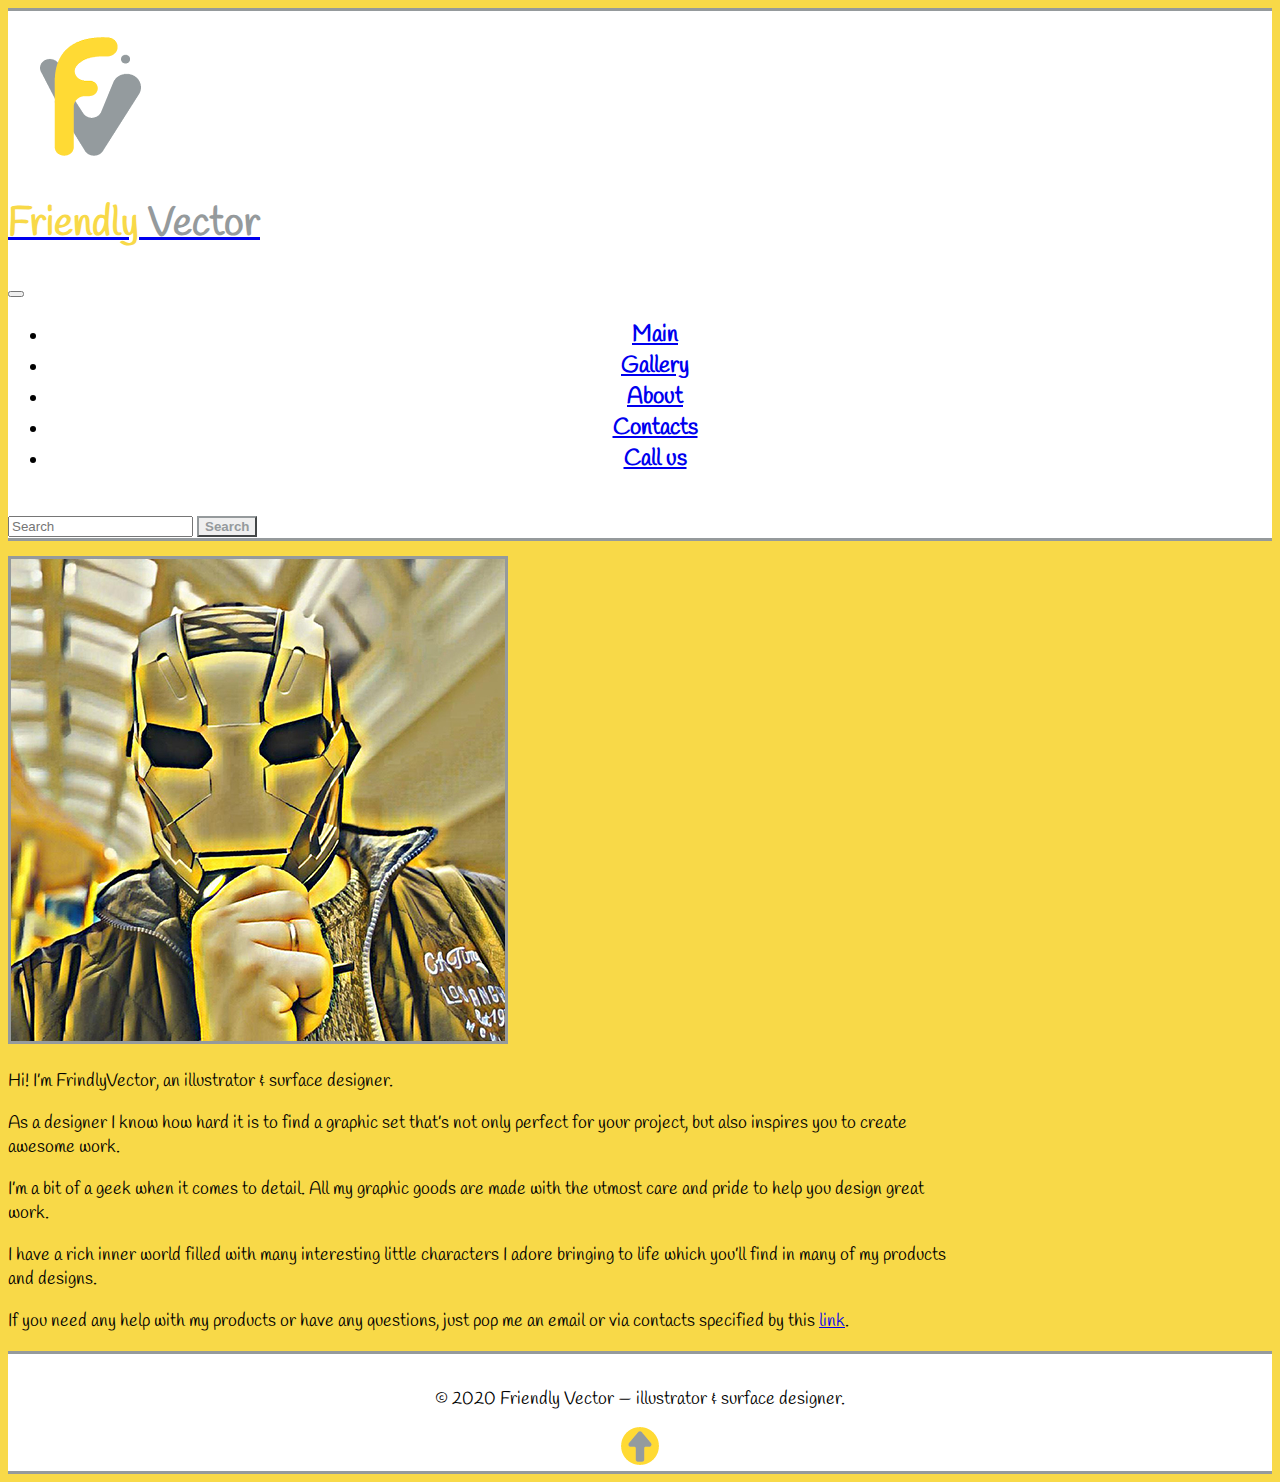
==== about.html @ dd98f72a "Go" ====
<!DOCTYPE html>
<html lang="en">
<head>
  <meta charset="UTF-8">
  <meta name="viewport" content="width=device-width, initial-scale=1.0">
  <title>About</title>
<!-- Favicon -->
<link rel="shortcut icon" href="images/FV_favicon.png" type="image/png">
<!-- Bootstrap CSS -->
  <link href="https://cdn.jsdelivr.net/npm/bootstrap@5.0.0-beta1/dist/css/bootstrap.min.css" rel="stylesheet"
  integrity="sha384-giJF6kkoqNQ00vy+HMDP7azOuL0xtbfIcaT9wjKHr8RbDVddVHyTfAAsrekwKmP1" 
  crossorigin="anonymous">
<!-- Подключение шрифтов -->
  <link rel="preconnect" href="https://fonts.gstatic.com">
  <link href="https://fonts.googleapis.com/css2?family=Handlee&display=swap" rel="stylesheet">
<!-- Подключение собственных стилей -->
  <link rel="stylesheet" href="css/styles.css">
</head>
<body>
  
  <nav id="top" class="navbar navbar-expand-lg navbar-light bg-light">
    <div class="container-fluid">
<!-- Display Property -->
      <a href="index.html" class="float-start d-block d-none d-sm-block d-sm-none d-md-block 
      d-md-none d-lg-block">
        <div id="logo-image" alt="logo image" class="live live-two"></div>
      </a>
      <a class="navbar-brand" href="index.html"><h1><span id="yellow">Friendly</span>
      <span id="gray">Vector</span></h1>
      </a>
      <button id="navbarToggle" class="navbar-toggler" type="button" data-bs-toggle="collapse" 
      data-bs-target="#navbarSupportedContent" aria-controls="navbarSupportedContent" 
      aria-expanded="false" aria-label="Toggle navigation">
        <span class="navbar-toggler-icon"></span>
      </button>
      
      <div class="collapse navbar-collapse" id="navbarSupportedContent">
        <ul class="navbar-nav me-auto mb-2 mb-lg-0">
          <li class="nav-item">
            <a class="nav-link " aria-current="page" href="index.html">Main</a>
          </li>
          <li class="nav-item">
            <a class="nav-link" href="gallery.html" target="_blank">Gallery</a>
          </li>
          <li class="nav-item">
            <a class="nav-link" href="about.html" target="_blank">About</a>
          </li>
          <li class="nav-item">
            <a class="nav-link" href="contact.html" target="_blank">Contacts</a>
          </li>
          <li class="nav-item">
            <a class="nav-link" href="tel:+380966656184">Call us</a>
          </li>
        </ul>
        <!-- d-none Hidden on all -->
        <form class="d-flex d-none">
          <input class="form-control me-2" type="search" placeholder="Search" aria-label="Search">
          <button class="btn btn-outline-success" type="submit">Search</button>
        </form>
        <!--  -->
      </div>
    </div>
  </nav> <!--end of nav menu-->

  <div id="main-content" class="container">

    <div class="row">
      <div class="col-sm-6">
        <img src="images/FV_face.jpg" alt="Banner" class="img-fluid banner-border">
      </div>
      <div class="col-sm-6">
        <p>Hi! I’m FrindlyVector, an illustrator &  surface designer.</p>
        <p>As a designer I know how hard it is to find a graphic set that’s not only perfect for your project, 
        but also inspires you to create awesome work.</p>        
        <p>I’m a bit of a geek when it comes to detail. All my graphic goods are made with the utmost care and 
        pride to help you design great work.</p>       
        <p>I have a rich inner world filled with many interesting little characters I adore bringing to life 
        which you’ll find in many of my products and designs.</p>       
        <p>If you need any help with my products or have any questions, just pop me an email or via contacts 
        specified by this <a href="contact.html" alt="contact" target="_blank">link</a>.</p>
      </div>
    </div>
  </div> <!--end of #main content-->
  
  <footer id="style-footer">
    <div class="container-fluid bg-light">
      <p>&copy; 2020 Friendly Vector — illustrator &amp; surface designer.</p>
      <a href="#top">
        <div id="button-top" alt="top"></div>
      </a>
    </div>
  </footer>
<!-- Подключение JQuery -->
  <script src="https://code.jquery.com/jquery-3.5.1.slim.min.js" 
  integrity="sha384-DfXdz2htPH0lsSSs5nCTpuj/zy4C+OGpamoFVy38MVBnE+IbbVYUew+OrCXaRkfj" 
  crossorigin="anonymous"></script>
<!-- Подключение Bootstrap JQuery & other -->
  <script src="https://cdn.jsdelivr.net/npm/bootstrap@5.0.0-beta1/dist/js/bootstrap.bundle.min.js" 
  integrity="sha384-ygbV9kiqUc6oa4msXn9868pTtWMgiQaeYH7/t7LECLbyPA2x65Kgf80OJFdroafW" 
  crossorigin="anonymous"></script>
<!-- Подключение скрипта -->
  <script src="js/script.js"></script>
</body>
</html>
---- css/styles.css ----
html {
	margin: 0;
	padding: 0;
}
body {
  font-size: 18px;
  background-color: #F8D948;
  font-family: 'Handlee', sans-serif;
}

/* HEADER */
/* Установка нового цвета заднего фона и границ вверху и внизу */
.bg-light {
  background-color: #ffffff !important;
  border-top: 3px solid #959A9C;
  border-bottom: 3px solid #959A9C;
}
#logo-image {
  background: url('../images/FV.png') no-repeat;
  width: 165px;
  height: 150px;
  margin: 10px 15px 10px 0px;
}
/* Эффект на логотип  переворот на 360*/
.live {
  overflow:hidden;
}
.live-two {
  -webkit-transition: all 1s ease;
  -moz-transition: all 1s ease;
  -o-transition: all 1s ease;
  -ms-transition: all 1s ease;
  transition: all 1s ease;
}
.live-two:hover {
  -webkit-transform: rotate(360deg);
  -moz-transform: rotate(360deg);
  -o-transform: rotate(360deg);
  -ms-transform: rotate(360deg);
  transform: rotate(360deg);
}
/* Navbar-Brand */
.navbar-brand {
  padding-top: 30px;
}
.navbar-brand h1 {
  font-size: 2.2em;
  font-weight: bold;
}
/* Установка меню и ссылок по центру и изменение размера шрифта */
ul.navbar-nav  {
  font-weight: bold;
  text-align: center;
}
.collapse li a {
  font-size: 1.3em;
  padding-top: 30px;
}
li.nav-item {
  margin-right: 10px;
}
#yellow {
  color: #F8D948;
}
#gray {
  color: #959A9C;
}
/* Search string */
form.d-flex {
  width: 350px;
  padding-top: 22px;
  font-weight: bold;
}
/* Button Search*/
button.btn-outline-success, .btn-outline-success:hover {
  color: #959A9C;
  border-color: #959A9C;
  font-weight: bold;
}
button.btn-outline-success:hover {
  color: #F8D948;
  background-color: #959A9C;
  border-color: #959A9C;
}
input.form-control:focus {
  border-color: #959A9C;
  box-shadow: 0 0 0 0.25rem rgba(149, 154, 156, 0.25);
}
.navbar-light button.navbar-toggler:hover {
  border-color: rgba(0,0,0,.55);
}
/* END HEADER */

/* MAIN CONTENT */
#main-content {
  margin-top: 15px;
}
#examples {
  margin-top: 15px;
  margin-right: 0;
  margin-left: 0;
}
/* Ограничение ширины контейнера */
.container {
  max-width: 950px;
}
.banner-border {
  border: 3px solid #959A9C;
}
/* END MAIN CONTENT */

/* FOOTER */
#style-footer {
  margin-top: 15px;
  text-align: center;
}
#style-footer div.container-fluid p {
  padding-top: 15px;
  margin-bottom: 10px;
}
#button-top {
  background: url(../images/button_top.png) no-repeat;
  width: 50px;
  height: 50px;
  margin: auto;
}
#button-top:hover {
  background: url(../images/button_top_hover.png) no-repeat;
  width: 50px;
  height: 50px;
  margin: auto;
}
/* END FOOTER */

/* GALLERY */
div.col {
  margin-bottom: 10px;
}
/* Эффекты при наведении на изображение наклон*/
.pic {
  overflow:hidden;
}
.pic-two {
  -webkit-transition: all 1s ease;
  -moz-transition: all 1s ease;
  -o-transition: all 1s ease;
  -ms-transition: all 1s ease;
  transition: all 1s ease;
}
.pic:hover {
  -webkit-transform: rotate(-10deg);
  -moz-transform: rotate(-10deg);
  -o-transform: rotate(-10deg);
  -ms-transform: rotate(-10deg);
  transform: rotate(-10deg);
  cursor: pointer;
}
/* END GALLERY */

/* ABOUT */
.col-sm-4 {
  padding-right: 0px;
  padding-left: 0px;
}
div.col-sm-4 p {
  margin-bottom: 5px;
  text-align: justify;
  color: #686b6d;
}
div.col-sm-4 p:nth-child(5) {
  margin-top: 15px;
}
div.col-sm-4 p:nth-child(5) a:link, a:visited {
  text-decoration: none;
  color: #686b6d;
}
div.col-sm-4 p:nth-child(5) a:hover, a:active {
  color: #3a3b3b;
  font-weight: bold;
}
/* END ABOUT */

/* CONTACT */
#fix {
  margin-top: 0;
  margin-right: 0;
  margin-left: 0;
}
#fix div.col-sm {
  padding-right: 0;
  padding-left: 0;
  height: 450px;
}
/* END CONTACT */

/* MEDIA QUERIES */
@media (min-width: 500px) and (max-width: 991px) {
  .collapse li a { /* toggle menu*/
    font-size: 1.1em;
    padding-top: 5px;
  }
  /* .navbar-brand h1 { FriendlyVector
    font-size: 7vw; 1 vw = 1% of viewport wigth
  } */
}
@media (min-width: 500px) and (max-width: 575px) {
  .container div.row {
    text-align: center;
  }
  .row div.col-sm {
    margin-bottom: 5px;
  }
  #style-footer {
    margin-top: 10px;
  }
}
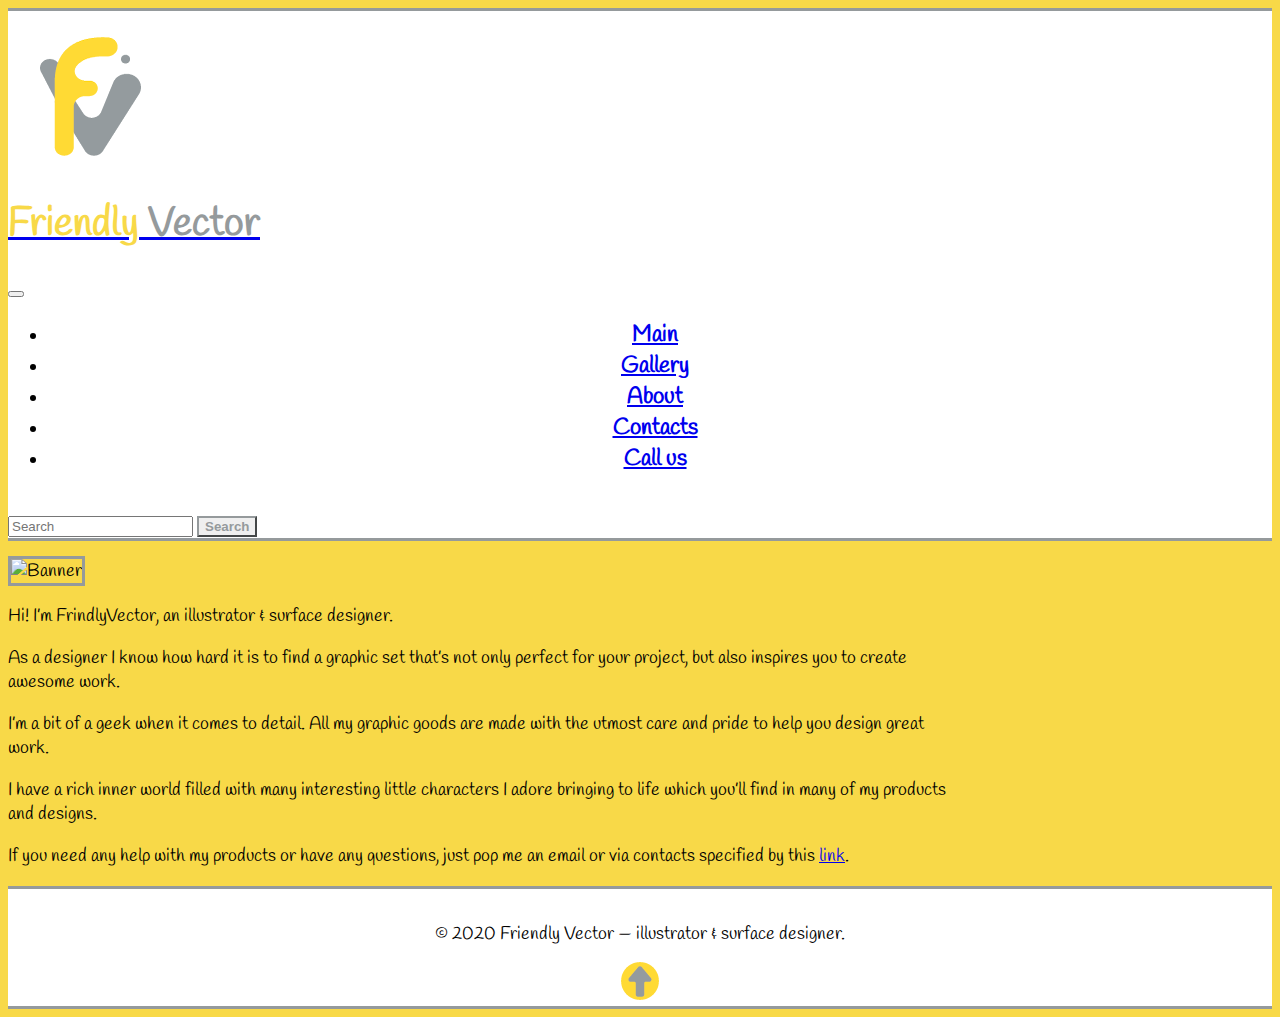
==== commit 770f3a9b: "Add files via upload" ====
--- a/about.html
+++ b/about.html
@@ -1,104 +1,104 @@
-<!DOCTYPE html>
-<html lang="en">
-<head>
-  <meta charset="UTF-8">
-  <meta name="viewport" content="width=device-width, initial-scale=1.0">
-  <title>About</title>
-<!-- Favicon -->
-<link rel="shortcut icon" href="images/FV_favicon.png" type="image/png">
-<!-- Bootstrap CSS -->
-  <link href="https://cdn.jsdelivr.net/npm/bootstrap@5.0.0-beta1/dist/css/bootstrap.min.css" rel="stylesheet"
-  integrity="sha384-giJF6kkoqNQ00vy+HMDP7azOuL0xtbfIcaT9wjKHr8RbDVddVHyTfAAsrekwKmP1" 
-  crossorigin="anonymous">
-<!-- Подключение шрифтов -->
-  <link rel="preconnect" href="https://fonts.gstatic.com">
-  <link href="https://fonts.googleapis.com/css2?family=Handlee&display=swap" rel="stylesheet">
-<!-- Подключение собственных стилей -->
-  <link rel="stylesheet" href="css/styles.css">
-</head>
-<body>
-  
-  <nav id="top" class="navbar navbar-expand-lg navbar-light bg-light">
-    <div class="container-fluid">
-<!-- Display Property -->
-      <a href="index.html" class="float-start d-block d-none d-sm-block d-sm-none d-md-block 
-      d-md-none d-lg-block">
-        <div id="logo-image" alt="logo image" class="live live-two"></div>
-      </a>
-      <a class="navbar-brand" href="index.html"><h1><span id="yellow">Friendly</span>
-      <span id="gray">Vector</span></h1>
-      </a>
-      <button id="navbarToggle" class="navbar-toggler" type="button" data-bs-toggle="collapse" 
-      data-bs-target="#navbarSupportedContent" aria-controls="navbarSupportedContent" 
-      aria-expanded="false" aria-label="Toggle navigation">
-        <span class="navbar-toggler-icon"></span>
-      </button>
-      
-      <div class="collapse navbar-collapse" id="navbarSupportedContent">
-        <ul class="navbar-nav me-auto mb-2 mb-lg-0">
-          <li class="nav-item">
-            <a class="nav-link " aria-current="page" href="index.html">Main</a>
-          </li>
-          <li class="nav-item">
-            <a class="nav-link" href="gallery.html" target="_blank">Gallery</a>
-          </li>
-          <li class="nav-item">
-            <a class="nav-link" href="about.html" target="_blank">About</a>
-          </li>
-          <li class="nav-item">
-            <a class="nav-link" href="contact.html" target="_blank">Contacts</a>
-          </li>
-          <li class="nav-item">
-            <a class="nav-link" href="tel:+380966656184">Call us</a>
-          </li>
-        </ul>
-        <!-- d-none Hidden on all -->
-        <form class="d-flex d-none">
-          <input class="form-control me-2" type="search" placeholder="Search" aria-label="Search">
-          <button class="btn btn-outline-success" type="submit">Search</button>
-        </form>
-        <!--  -->
-      </div>
-    </div>
-  </nav> <!--end of nav menu-->
-
-  <div id="main-content" class="container">
-
-    <div class="row">
-      <div class="col-sm-6">
-        <img src="images/FV_face.jpg" alt="Banner" class="img-fluid banner-border">
-      </div>
-      <div class="col-sm-6">
-        <p>Hi! I’m FrindlyVector, an illustrator &  surface designer.</p>
-        <p>As a designer I know how hard it is to find a graphic set that’s not only perfect for your project, 
-        but also inspires you to create awesome work.</p>        
-        <p>I’m a bit of a geek when it comes to detail. All my graphic goods are made with the utmost care and 
-        pride to help you design great work.</p>       
-        <p>I have a rich inner world filled with many interesting little characters I adore bringing to life 
-        which you’ll find in many of my products and designs.</p>       
-        <p>If you need any help with my products or have any questions, just pop me an email or via contacts 
-        specified by this <a href="contact.html" alt="contact" target="_blank">link</a>.</p>
-      </div>
-    </div>
-  </div> <!--end of #main content-->
-  
-  <footer id="style-footer">
-    <div class="container-fluid bg-light">
-      <p>&copy; 2020 Friendly Vector — illustrator &amp; surface designer.</p>
-      <a href="#top">
-        <div id="button-top" alt="top"></div>
-      </a>
-    </div>
-  </footer>
-<!-- Подключение JQuery -->
-  <script src="https://code.jquery.com/jquery-3.5.1.slim.min.js" 
-  integrity="sha384-DfXdz2htPH0lsSSs5nCTpuj/zy4C+OGpamoFVy38MVBnE+IbbVYUew+OrCXaRkfj" 
-  crossorigin="anonymous"></script>
-<!-- Подключение Bootstrap JQuery & other -->
-  <script src="https://cdn.jsdelivr.net/npm/bootstrap@5.0.0-beta1/dist/js/bootstrap.bundle.min.js" 
-  integrity="sha384-ygbV9kiqUc6oa4msXn9868pTtWMgiQaeYH7/t7LECLbyPA2x65Kgf80OJFdroafW" 
-  crossorigin="anonymous"></script>
-<!-- Подключение скрипта -->
-  <script src="js/script.js"></script>
-</body>
+<!DOCTYPE html>
+<html lang="en">
+<head>
+  <meta charset="UTF-8">
+  <meta name="viewport" content="width=device-width, initial-scale=1.0">
+  <title>About</title>
+<!-- Favicon -->
+<link rel="shortcut icon" href="images/FV_favicon.png" type="image/png">
+<!-- Bootstrap CSS -->
+  <link href="https://cdn.jsdelivr.net/npm/bootstrap@5.0.0-beta1/dist/css/bootstrap.min.css" rel="stylesheet"
+  integrity="sha384-giJF6kkoqNQ00vy+HMDP7azOuL0xtbfIcaT9wjKHr8RbDVddVHyTfAAsrekwKmP1" 
+  crossorigin="anonymous">
+<!-- Подключение шрифтов -->
+  <link rel="preconnect" href="https://fonts.gstatic.com">
+  <link href="https://fonts.googleapis.com/css2?family=Handlee&display=swap" rel="stylesheet">
+<!-- Подключение собственных стилей -->
+  <link rel="stylesheet" href="css/styles.css">
+</head>
+<body>
+  
+  <nav id="top" class="navbar navbar-expand-lg navbar-light bg-light">
+    <div class="container-fluid">
+<!-- Display Property -->
+      <a href="index.html" class="float-start d-block d-none d-sm-block d-sm-none d-md-block 
+      d-md-none d-lg-block">
+        <div id="logo-image" alt="logo image" class="live live-two"></div>
+      </a>
+      <a class="navbar-brand" href="index.html"><h1><span id="yellow">Friendly</span>
+      <span id="gray">Vector</span></h1>
+      </a>
+      <button id="navbarToggle" class="navbar-toggler" type="button" data-bs-toggle="collapse" 
+      data-bs-target="#navbarSupportedContent" aria-controls="navbarSupportedContent" 
+      aria-expanded="false" aria-label="Toggle navigation">
+        <span class="navbar-toggler-icon"></span>
+      </button>
+      
+      <div class="collapse navbar-collapse" id="navbarSupportedContent">
+        <ul class="navbar-nav me-auto mb-2 mb-lg-0">
+          <li class="nav-item">
+            <a class="nav-link " aria-current="page" href="index.html">Main</a>
+          </li>
+          <li class="nav-item">
+            <a class="nav-link" href="gallery.html">Gallery</a>
+          </li>
+          <li class="nav-item">
+            <a class="nav-link" href="about.html">About</a>
+          </li>
+          <li class="nav-item">
+            <a class="nav-link" href="contact.html">Contacts</a>
+          </li>
+          <li class="nav-item">
+            <a class="nav-link" href="tel:+380966656184">Call us</a>
+          </li>
+        </ul>
+        <!-- d-none Hidden on all -->
+        <form class="d-flex d-none">
+          <input class="form-control me-2" type="search" placeholder="Search" aria-label="Search">
+          <button class="btn btn-outline-success" type="submit">Search</button>
+        </form>
+        <!--  -->
+      </div>
+    </div>
+  </nav> <!--end of nav menu-->
+
+  <div id="main-content" class="container">
+
+    <div class="row">
+      <div class="col-sm-6">
+        <img src="images/FV_faceTwo.jpg" alt="Banner" class="img-fluid banner-border">
+      </div>
+      <div class="col-sm-6">
+        <p>Hi! I’m FrindlyVector, an illustrator &  surface designer.</p>
+        <p>As a designer I know how hard it is to find a graphic set that’s not only perfect for your project, 
+        but also inspires you to create awesome work.</p>        
+        <p>I’m a bit of a geek when it comes to detail. All my graphic goods are made with the utmost care and 
+        pride to help you design great work.</p>       
+        <p>I have a rich inner world filled with many interesting little characters I adore bringing to life 
+        which you’ll find in many of my products and designs.</p>       
+        <p>If you need any help with my products or have any questions, just pop me an email or via contacts 
+        specified by this <a href="contact.html" alt="contact">link</a>.</p>
+      </div>
+    </div>
+  </div> <!--end of #main content-->
+  
+  <footer id="style-footer">
+    <div class="container-fluid bg-light">
+      <p>&copy; 2020 Friendly Vector — illustrator &amp; surface designer.</p>
+      <a href="#top">
+        <div id="button-top" alt="top"></div>
+      </a>
+    </div>
+  </footer>
+<!-- Подключение JQuery -->
+  <script src="https://code.jquery.com/jquery-3.5.1.slim.min.js" 
+  integrity="sha384-DfXdz2htPH0lsSSs5nCTpuj/zy4C+OGpamoFVy38MVBnE+IbbVYUew+OrCXaRkfj" 
+  crossorigin="anonymous"></script>
+<!-- Подключение Bootstrap JQuery & other -->
+  <script src="https://cdn.jsdelivr.net/npm/bootstrap@5.0.0-beta1/dist/js/bootstrap.bundle.min.js" 
+  integrity="sha384-ygbV9kiqUc6oa4msXn9868pTtWMgiQaeYH7/t7LECLbyPA2x65Kgf80OJFdroafW" 
+  crossorigin="anonymous"></script>
+<!-- Подключение скрипта -->
+  <script src="js/script.js"></script>
+</body>
 </html>